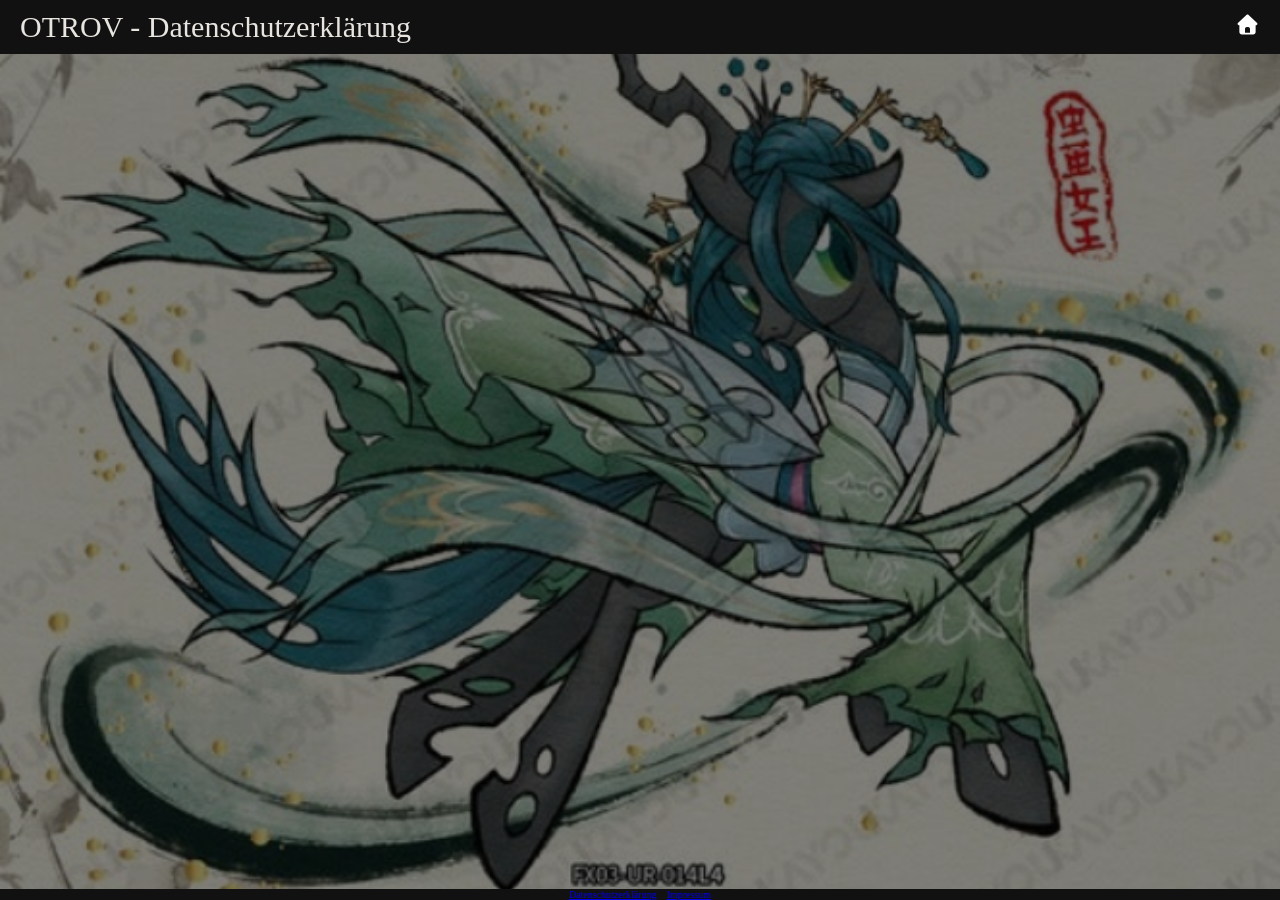
==== pages/Datenschutz.html @ c6a07198 "Hintergrundanpassung" ====
<!DOCTYPE html>
<html lang="en">
    <head>
        <meta charset="UTF-8">
        <meta name="viewport" content="width=device-width, initial-scale=1.0">
        <title>OTROV - Datenschutzerklärung</title>
        <link rel="stylesheet" href="../css/classes.css">
    </head>

    <body>
        <header>
            <div class = "header">
                OTROV - Datenschutzerklärung
                <a href = "../index.html"> <img class = socials src = ../assets/images/Home.svg> </a>
            </div>       
        </header>



        <footer>
            <div class = "footer">
                <a href = "Datenschutz.html"> Datenschutzerklärung</a>
                <a href = "Impressum.html">Impressum</a>
            </div>
        </footer>  
    </body>
</html>
---- css/classes.css ----
.header {
    display: flex;
    justify-content: space-between;
    align-items: center;
    position: sticky;
    top: 0;
    padding: 10px 20px;
    background-color: #111111; 
    color: #E8E4Df;
    font-size: 30px;
}

.footer{
    display: flex;
    justify-content: center;
    gap: 10px;
    align-items: center;
    position: fixed;
    bottom: 0;
    left: 0;
    width: 100%;
    align-items: center;
    background-color: #111111;
    color:#E8E4Df;
    font-size: 10px;
}

body {
    margin: 0;
    background-color: #1d1d1d;
    background-image: linear-gradient(rgba(0, 0, 0, 0.5), rgba(0, 0, 0, 0.5)), url("../assets/images/MLP1.png");
    background-position: left top;
    background-repeat: no-repeat;
    background-size: cover;
    background-attachment: fixed;
}

.socials{
    height: 25px
}
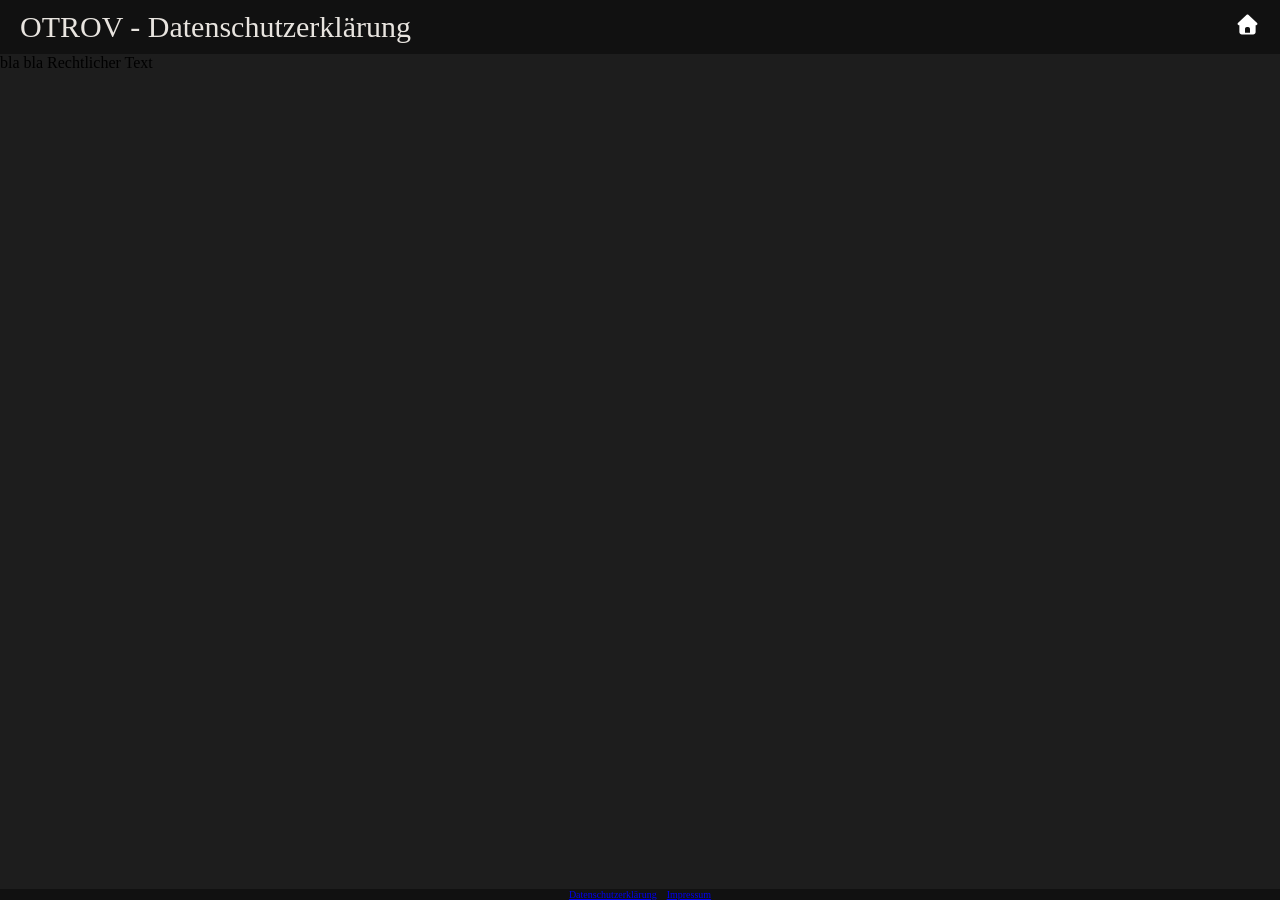
==== commit a8e363ed: "Hero image weg von den seit-seiten" ====
--- a/pages/Datenschutz.html
+++ b/pages/Datenschutz.html
@@ -1,10 +1,10 @@
 <!DOCTYPE html>
-<html lang="en">
+<html lang = "de">
     <head>
-        <meta charset="UTF-8">
-        <meta name="viewport" content="width=device-width, initial-scale=1.0">
+        <meta charset = "UTF-8">
+        <meta name = "viewport" content = "width=device-width, initial-scale=1.0">
         <title>OTROV - Datenschutzerklärung</title>
-        <link rel="stylesheet" href="../css/classes.css">
+        <link rel = "stylesheet" href = "../css/classes.css">
     </head>
 
     <body>
@@ -14,7 +14,7 @@
                 <a href = "../index.html"> <img class = socials src = ../assets/images/Home.svg> </a>
             </div>       
         </header>
-
+        bla bla Rechtlicher Text
 
 
         <footer>
--- a/css/classes.css
+++ b/css/classes.css
@@ -25,9 +25,7 @@
     font-size: 10px;
 }
 
-body {
-    margin: 0;
-    background-color: #1d1d1d;
+.hero-image {
     background-image: linear-gradient(rgba(0, 0, 0, 0.5), rgba(0, 0, 0, 0.5)), url("../assets/images/MLP1.png");
     background-position: left top;
     background-repeat: no-repeat;
@@ -35,6 +33,19 @@
     background-attachment: fixed;
 }
 
+.hero-txt {
+    text-align: center;
+    position: absolute;
+    top: 50%;
+    left: 50%;
+    transform: translate(-50%, -50%);
+    color: #E8E4Df;
+}
+
+body {
+    margin: 0;
+    background-color: #1d1d1d;
+}
 .socials{
     height: 25px
 }
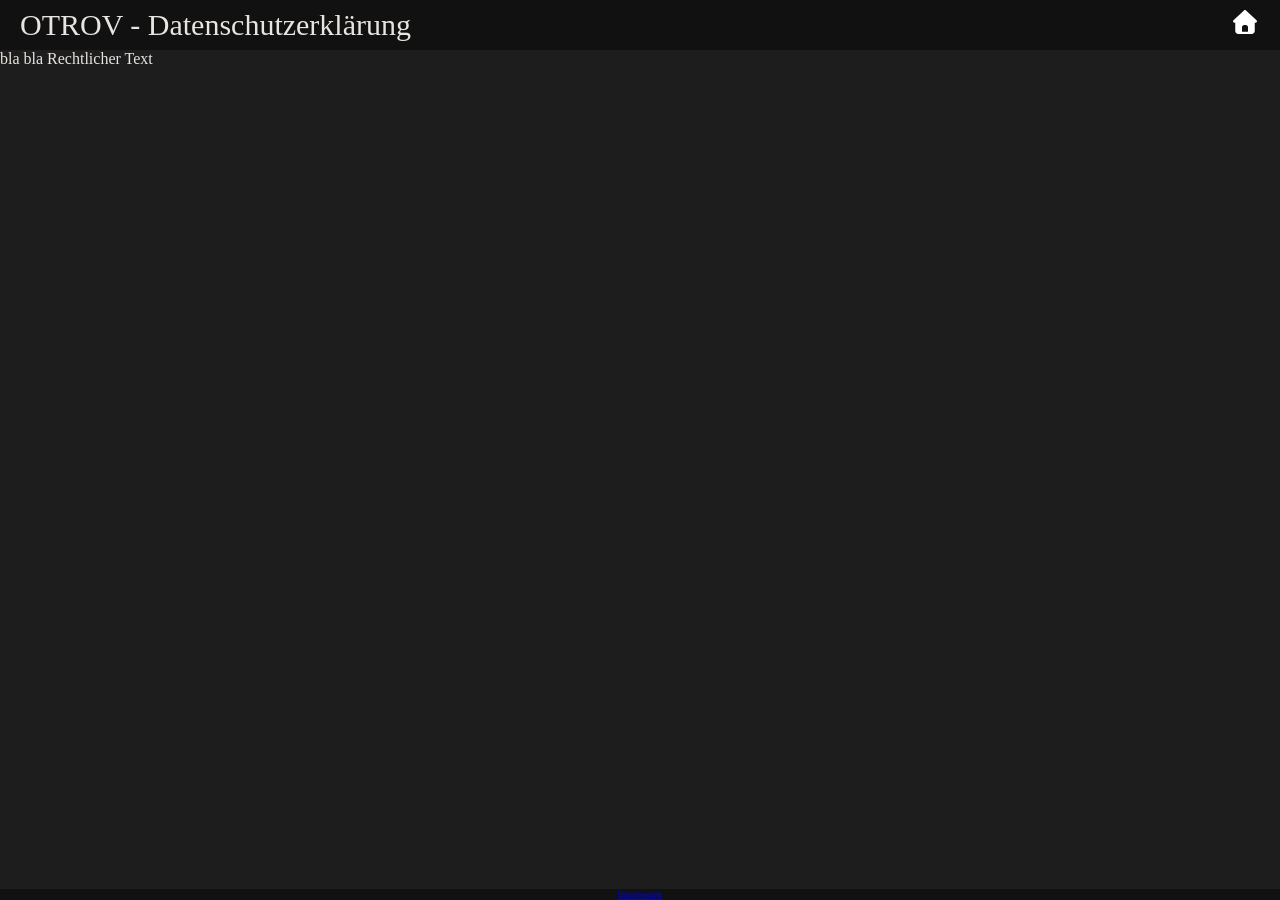
==== commit aaedb5d7: "fixen von footer, hintergrund und start von bildslider" ====
--- a/pages/Datenschutz.html
+++ b/pages/Datenschutz.html
@@ -1,27 +1,27 @@
 <!DOCTYPE html>
 <html lang = "de">
-    <head>
-        <meta charset = "UTF-8">
-        <meta name = "viewport" content = "width=device-width, initial-scale=1.0">
-        <title>OTROV - Datenschutzerklärung</title>
-        <link rel = "stylesheet" href = "../css/classes.css">
-    </head>
+<head>
+    <meta charset = "UTF-8">
+    <meta name = "viewport" content = "width=device-width, initial-scale=1.0">
+    <title>OTROV - Datenschutzerklärung</title>
+    <link rel = "stylesheet" href = "../css/classes.css">
+    <link rel="stylesheet" href="../css/base.css">
+</head>
 
-    <body>
-        <header>
-            <div class = "header">
-                OTROV - Datenschutzerklärung
-                <a href = "../index.html"> <img class = socials src = ../assets/images/Home.svg> </a>
-            </div>       
-        </header>
+<body>
+    <header>
+        <div>
+            OTROV - Datenschutzerklärung
+        </div>
+        <a href = "../index.html"> <img class = "socials-icon" src = "../assets/images/icons/Home.svg" alt = "Home"> </a>       
+    </header>
+
+    <main>
         bla bla Rechtlicher Text
-
-
-        <footer>
-            <div class = "footer">
-                <a href = "Datenschutz.html"> Datenschutzerklärung</a>
-                <a href = "Impressum.html">Impressum</a>
-            </div>
-        </footer>  
-    </body>
+    </main>
+        
+    <footer>
+        <a href = "Impressum.html">Impressum</a>
+    </footer>  
+</body>
 </html>
--- a/css/classes.css
+++ b/css/classes.css
@@ -1,36 +1,16 @@
-.header {
-    display: flex;
-    justify-content: space-between;
-    align-items: center;
-    position: sticky;
-    top: 0;
-    padding: 10px 20px;
-    background-color: #111111; 
-    color: #E8E4Df;
-    font-size: 30px;
+
+.hero {
+    height: 95vh;
+    position: relative;
+    overflow: hidden;
 }
 
-.footer{
-    display: flex;
-    justify-content: center;
-    gap: 10px;
-    align-items: center;
-    position: fixed;
-    bottom: 0;
-    left: 0;
+.hero img {
     width: 100%;
-    align-items: center;
-    background-color: #111111;
-    color:#E8E4Df;
-    font-size: 10px;
-}
-
-.hero-image {
-    background-image: linear-gradient(rgba(0, 0, 0, 0.5), rgba(0, 0, 0, 0.5)), url("../assets/images/MLP1.png");
-    background-position: left top;
-    background-repeat: no-repeat;
-    background-size: cover;
-    background-attachment: fixed;
+    height: 100%;
+    object-fit: cover;
+    object-position: center;
+    filter: brightness(50%);
 }
 
 .hero-txt {
@@ -42,11 +22,15 @@
     color: #E8E4Df;
 }
 
-body {
-    margin: 0;
-    background-color: #1d1d1d;
-}
-.socials{
-    height: 25px
+.socials {
+    display: flex;
+    align-items: center;
+    gap: 15px;
 }
 
+.socials-icon {
+    height: 30px;
+    width: auto;
+    
+}
+
--- a/css/base.css
+++ b/css/base.css
@@ -0,0 +1,44 @@
+header {
+    display: flex;
+    justify-content: space-between;
+    align-items: center;
+    box-sizing: border-box;
+    position: fixed;
+    top: 0;
+    left: 0;
+    width: 100%;
+    height: 50px;
+    z-index: 100;
+    padding: 10px 20px;
+    background-color: #111111; 
+    color: #E8E4Df;
+    font-size: 30px;
+}
+
+body {
+    margin: 0;
+    background-color: #1d1d1d;
+    min-height: 100vh;
+    display: flex;
+    flex-direction: column;
+}
+
+main {
+    flex: 1;
+    padding-top: 50px;
+    color: #E8E4Df;
+}
+
+footer{
+    display: flex;
+    justify-content: center;
+    align-items: center;
+    width: 100%;
+    background-color: #111111;
+    color:#E8E4Df;
+    font-size: 10px;
+}
+
+h1, h2, h3 {
+  text-align: center;
+}
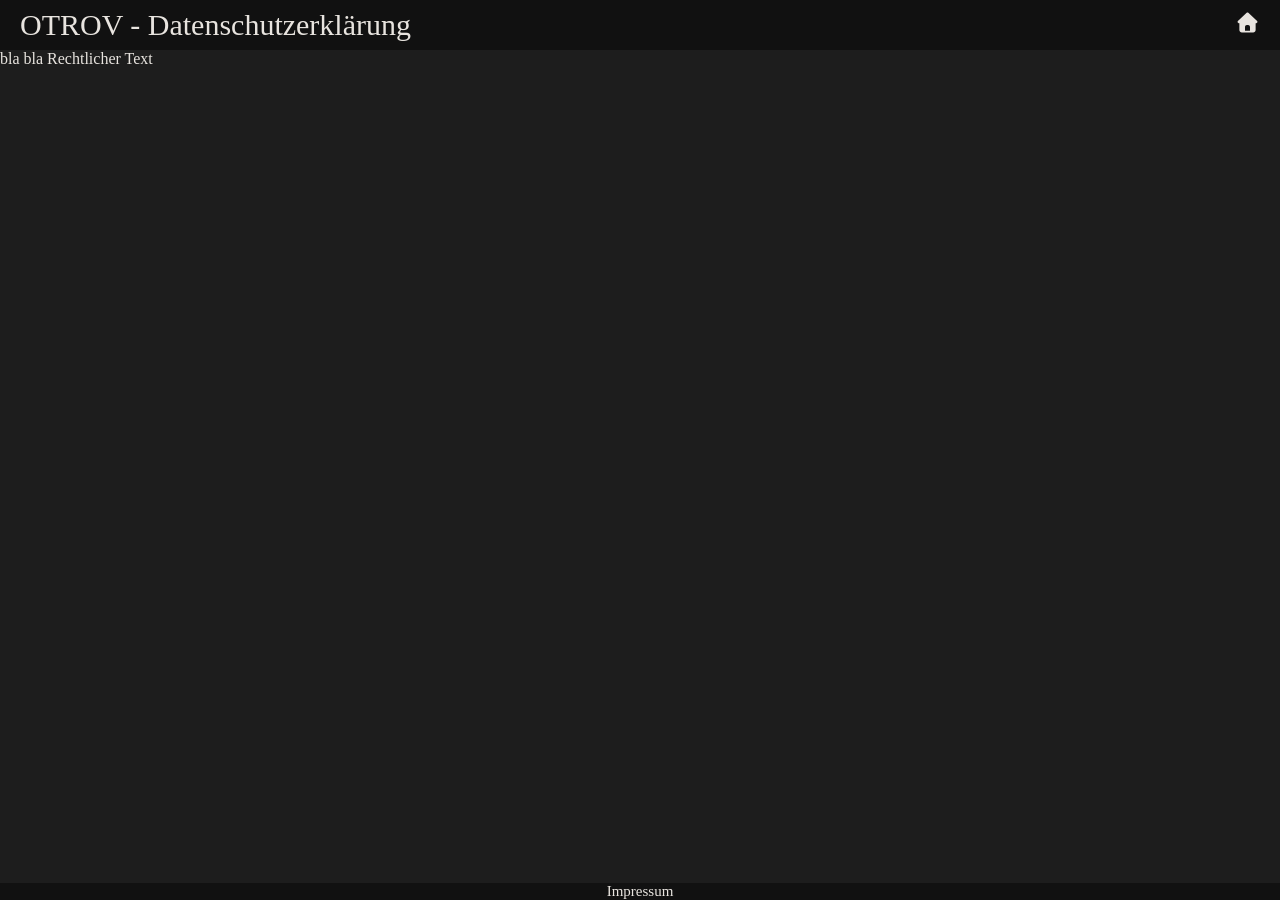
==== commit d7fb20c3: "slideshow fix + farbwechsel buttons" ====
--- a/pages/Datenschutz.html
+++ b/pages/Datenschutz.html
@@ -13,7 +13,10 @@
         <div>
             OTROV - Datenschutzerklärung
         </div>
-        <a href = "../index.html"> <img class = "socials-icon" src = "../assets/images/icons/Home.svg" alt = "Home"> </a>       
+        <div class="socials">
+            <a href = "../index.html"> <svg xmlns="http://www.w3.org/2000/svg" viewBox="0 0 640 640"> 
+                <path d="M341.8 72.6C329.5 61.2 310.5 61.2 298.3 72.6L74.3 280.6C64.7 289.6 61.5 303.5 66.3 315.7C71.1 327.9 82.8 336 96 336L112 336L112 512C112 547.3 140.7 576 176 576L464 576C499.3 576 528 547.3 528 512L528 336L544 336C557.2 336 569 327.9 573.8 315.7C578.6 303.5 575.4 289.5 565.8 280.6L341.8 72.6zM304 384L336 384C362.5 384 384 405.5 384 432L384 528L256 528L256 432C256 405.5 277.5 384 304 384z"/></svg> </a>
+        </div>   
     </header>
 
     <main>
--- a/css/classes.css
+++ b/css/classes.css
@@ -1,3 +1,6 @@
+.section-gap{
+    padding-top: 50px;
+}
 
 .hero {
     height: 95vh;
@@ -28,9 +31,42 @@
     gap: 15px;
 }
 
+.socials svg {
+    width: 25px;
+    height: 25px;
+    fill: #E8E4DF;
+    transition: fill 0.3s ease;
+}
+
+.socials a:hover svg{
+    fill: #873C43;
+}
+
 .socials-icon {
     height: 30px;
     width: auto;
     
 }
 
+.me {
+    display: flex;
+    justify-content: center;
+    gap: 20px;
+}
+
+.me img{
+    display: block;
+    width: 100%;
+    border-radius: 0.8rem;
+}
+
+.me img::after {
+    content: "";
+    position: absolute;
+    inset: 0;
+    border-radius: 0.8rem;
+    box-shadow: inset 0 0 25px 12px #E8E4DF;
+    pointer-events: none;
+}
+
+
--- a/css/base.css
+++ b/css/base.css
@@ -35,8 +35,18 @@
     align-items: center;
     width: 100%;
     background-color: #111111;
+    gap: 15px;
+}
+
+footer a{
     color:#E8E4Df;
-    font-size: 10px;
+    font-size: 15px;
+    text-decoration: none;
+}
+
+footer a:hover{
+    color: #873C43;
+    text-decoration: underline;
 }
 
 h1, h2, h3 {
